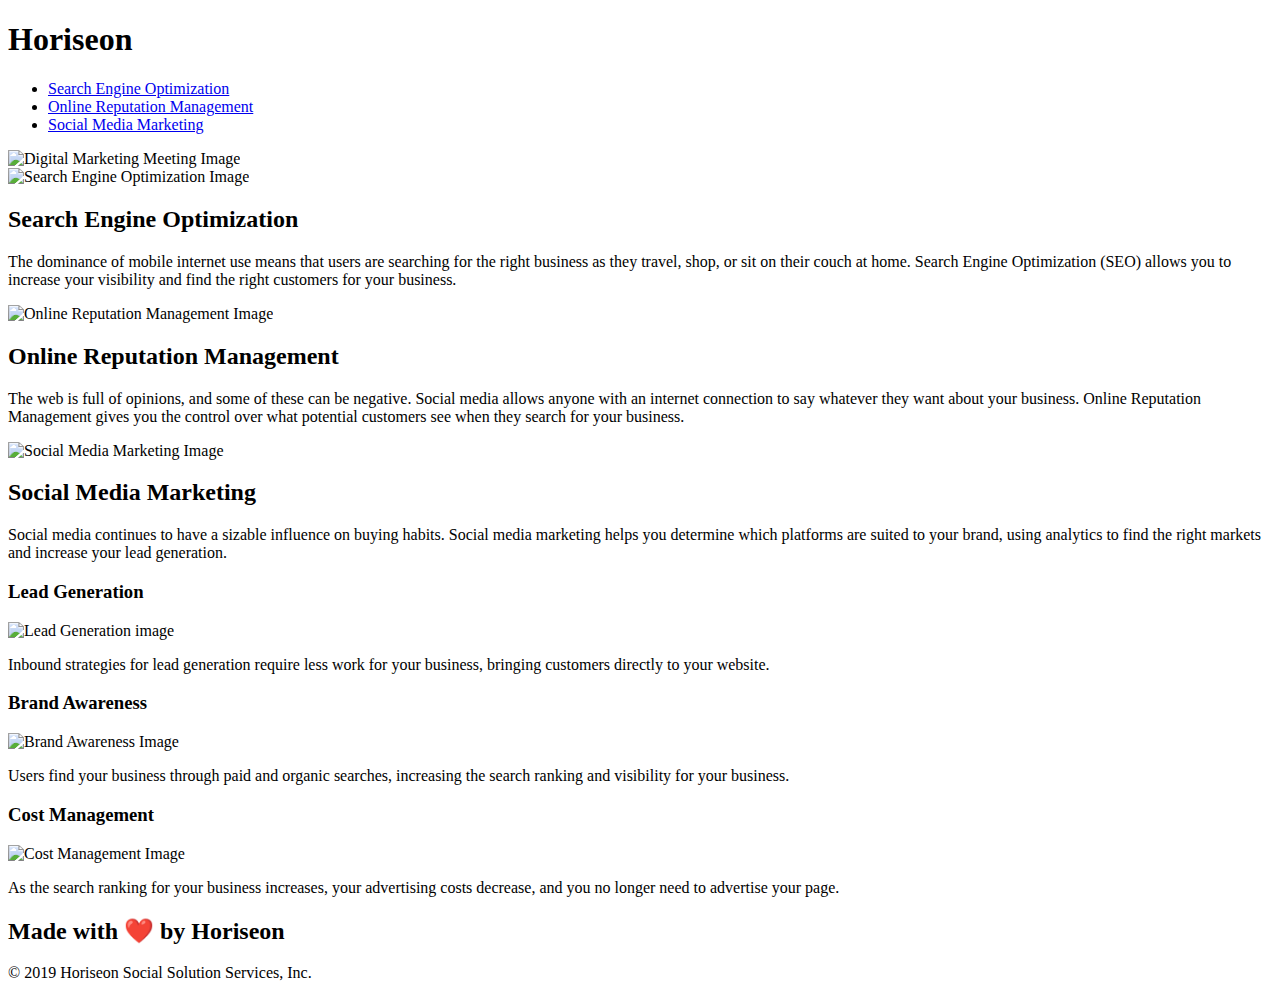
==== Develop/index.html @ 1f0ee045 "added additional notes to html file" ====
<!DOCTYPE html>
<html lang="en-us">

<head>
    <meta charset="UTF-8" />
    <link rel="stylesheet" href="./assets/css/style.css">
<!--changed title to provide easy identification and contextual information.-->
    <title>Horiseon Social Solution Services, Inc.</title>
</head>

<body>
<!--added the header tag as a semantic html element-->
    <header class="header">
        <h1>Hori<span class="seo">seo</span>n</h1>
        <div>
            <ul>
                <li>
                    <a href="#search-engine-optimization">Search Engine Optimization</a>
                </li>
                <li>
                    <a href="#online-reputation-management">Online Reputation Management</a>
                </li>
                <li>
                    <a href="#social-media-marketing">Social Media Marketing</a>
                </li>
            </ul>
        </div>
    </header>
<!--added the section tag as a semantic html element and an accessible alt attribute to the image-->
    <section>
        <img class="hero" src="./assets/images/digital-marketing-meeting.jpg" alt="Digital Marketing Meeting Image"></div>
    </section>
<!--added the main tag and section tags as a semantic html elements in addition to alt attributes to images for accessibility-->
    <main class="content">
        <section class="search-engine-optimization">
             <img class="float-left" src="./assets/images/search-engine-optimization.jpg" alt="Search Engine Optimization Image"/>
                <h2>Search Engine Optimization</h2>
                    <p>
                        The dominance of mobile internet use means that users are searching for the right business as they travel, shop, or sit on their couch at home. Search Engine Optimization (SEO) allows you to increase your visibility and find the right customers for your business.
                    </p>
        </section>
        <section id="online-reputation-management" class="online-reputation-management">
            <img class="float-right" src="./assets/images/online-reputation-management.jpg" alt="Online Reputation Management Image"/>
                <h2>Online Reputation Management</h2>
                    <p>
                        The web is full of opinions, and some of these can be negative. Social media allows anyone with an internet connection to say whatever they want about your business. Online Reputation Management gives you the control over what potential customers see when they search for your business.
                    </p>
        </section>
        <section id="social-media-marketing" class="social-media-marketing">
            <img class="float-left" src="./assets/images/social-media-marketing.jpg" alt="Social Media Marketing Image"/>
                <h2>Social Media Marketing</h2>
                    <p>
                        Social media continues to have a sizable influence on buying habits. Social media marketing helps you determine which platforms are suited to your brand, using analytics to find the right markets and increase your lead generation.
                    </p>
        </section>
</main>
<!--added the aside tag and section tags as semantic html elements to compliment this side bar in addition to alt attributes to images for accessibility-->
    <aside class="benefits">
        <section class="benefit-lead">
            <h3>Lead Generation</h3>
                <img src="./assets/images/lead-generation.png" alt="Lead Generation image" />
                    <p>
                        Inbound strategies for lead generation require less work for your business, bringing customers directly to your website.
                    </p>
        </section>
        <section class="benefit-brand">
            <h3>Brand Awareness</h3>
                <img src="./assets/images/brand-awareness.png" alt="Brand Awareness Image"/>
                    <p>
                        Users find your business through paid and organic searches, increasing the search ranking and visibility for your business.
                    </p>
        </section>
        <section class="benefit-cost">
            <h3>Cost Management</h3>
                <img src="./assets/images/cost-management.png" alt="Cost Management Image" />
                    <p>
                        As the search ranking for your business increases, your advertising costs decrease, and you no longer need to advertise your page.
                    </p>
        </section>
    </aside>
<!--added the footer tag as a semantic html element-->
    <footer class="footer">
        <h2>Made with ❤️️ by Horiseon</h2>
            <p>
                &copy; 2019 Horiseon Social Solution Services, Inc.
            </p>
    </footer>
</body>

</html>
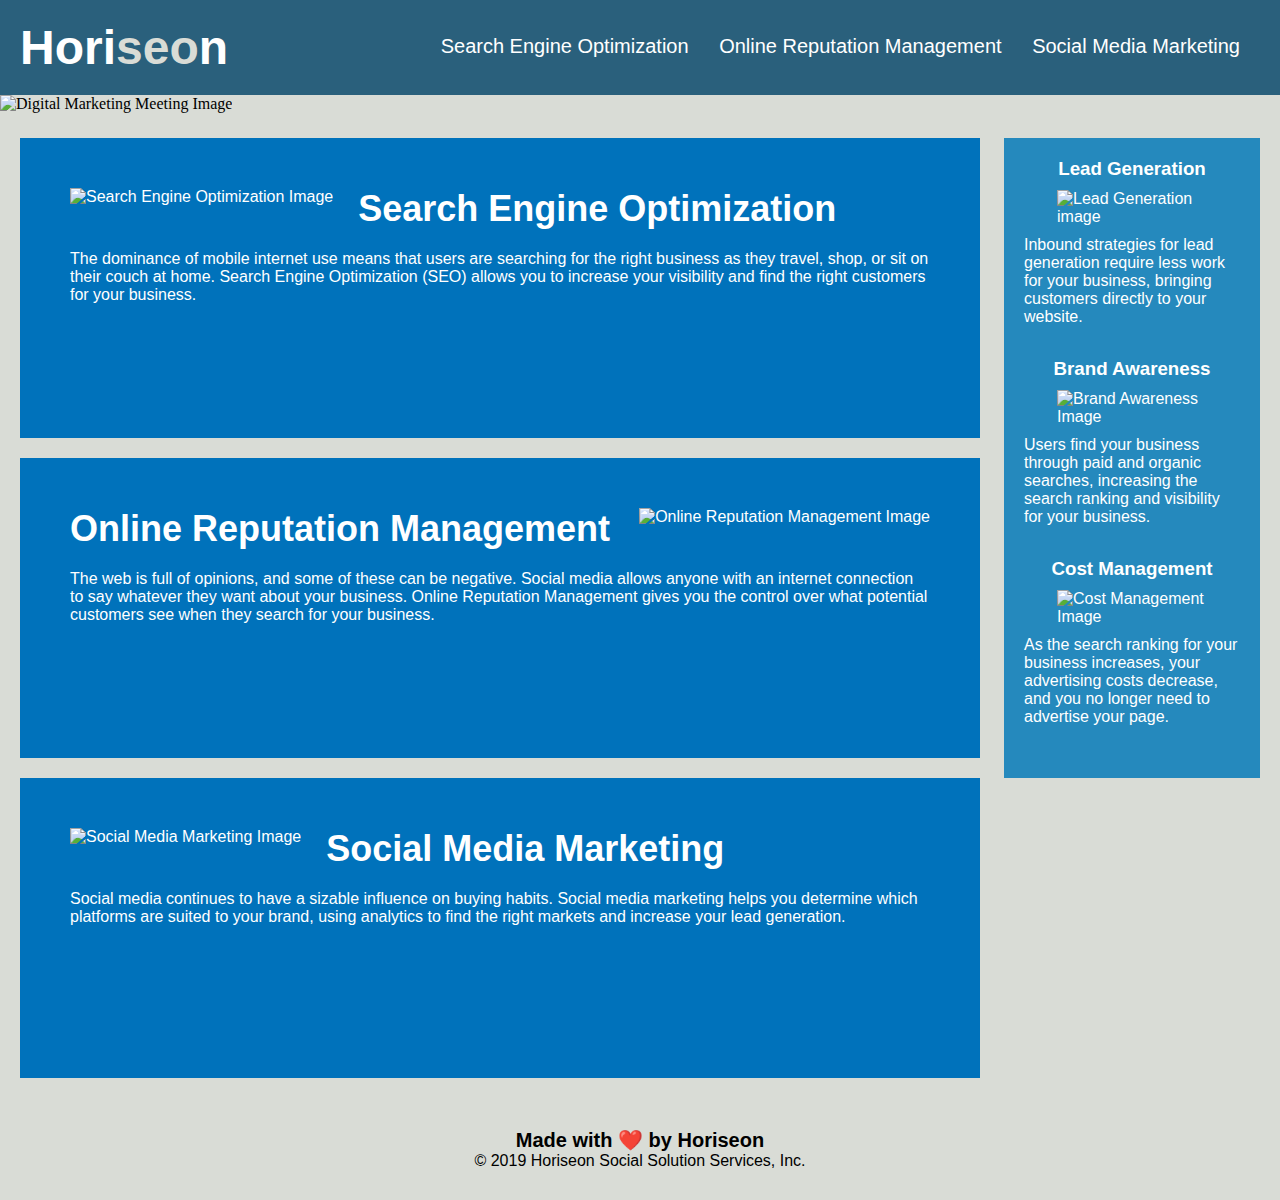
==== commit 6818aa1d: "refactored html structure and css styling" ====
--- a/Develop/index.html
+++ b/Develop/index.html
@@ -9,10 +9,11 @@
 </head>
 
 <body>
-<!--added the header tag as a semantic html element-->
-    <header class="header">
+<!--added the header and nav tags as semantic html elements. The nav tag is used to define the list of below navigation links-->
+<!--removed class attribute-->
+    <header>
         <h1>Hori<span class="seo">seo</span>n</h1>
-        <div>
+        <nav>
             <ul>
                 <li>
                     <a href="#search-engine-optimization">Search Engine Optimization</a>
@@ -24,29 +25,32 @@
                     <a href="#social-media-marketing">Social Media Marketing</a>
                 </li>
             </ul>
-        </div>
+        </nav>
     </header>
 <!--added the section tag as a semantic html element and an accessible alt attribute to the image-->
+<!--changed img class name to meeting-img to be easier to identify in css and understand which image we're referring to-->
     <section>
-        <img class="hero" src="./assets/images/digital-marketing-meeting.jpg" alt="Digital Marketing Meeting Image"></div>
+        <img class="meeting-img" src="./assets/images/digital-marketing-meeting.jpg" alt="Digital Marketing Meeting Image"></div>
     </section>
 <!--added the main tag and section tags as a semantic html elements in addition to alt attributes to images for accessibility-->
-    <main class="content">
-        <section class="search-engine-optimization">
+    <main>
+<!--section was renamed for grouping and condensing for css styling-->
+        <section class="services-section">
              <img class="float-left" src="./assets/images/search-engine-optimization.jpg" alt="Search Engine Optimization Image"/>
                 <h2>Search Engine Optimization</h2>
                     <p>
                         The dominance of mobile internet use means that users are searching for the right business as they travel, shop, or sit on their couch at home. Search Engine Optimization (SEO) allows you to increase your visibility and find the right customers for your business.
                     </p>
         </section>
-        <section id="online-reputation-management" class="online-reputation-management">
+<!--removed id attribute for the below two sections and kept the class attribute to group and condense css-->
+        <section class="services-section">
             <img class="float-right" src="./assets/images/online-reputation-management.jpg" alt="Online Reputation Management Image"/>
                 <h2>Online Reputation Management</h2>
                     <p>
                         The web is full of opinions, and some of these can be negative. Social media allows anyone with an internet connection to say whatever they want about your business. Online Reputation Management gives you the control over what potential customers see when they search for your business.
                     </p>
         </section>
-        <section id="social-media-marketing" class="social-media-marketing">
+        <section class="services-section">
             <img class="float-left" src="./assets/images/social-media-marketing.jpg" alt="Social Media Marketing Image"/>
                 <h2>Social Media Marketing</h2>
                     <p>
@@ -55,22 +59,23 @@
         </section>
 </main>
 <!--added the aside tag and section tags as semantic html elements to compliment this side bar in addition to alt attributes to images for accessibility-->
-    <aside class="benefits">
-        <section class="benefit-lead">
+    <aside>
+<!--section was renamed for grouping and condensing for css styling-->
+        <section class="benefits-section">
             <h3>Lead Generation</h3>
                 <img src="./assets/images/lead-generation.png" alt="Lead Generation image" />
                     <p>
                         Inbound strategies for lead generation require less work for your business, bringing customers directly to your website.
                     </p>
         </section>
-        <section class="benefit-brand">
+        <section class="benefits-section">
             <h3>Brand Awareness</h3>
                 <img src="./assets/images/brand-awareness.png" alt="Brand Awareness Image"/>
                     <p>
                         Users find your business through paid and organic searches, increasing the search ranking and visibility for your business.
                     </p>
         </section>
-        <section class="benefit-cost">
+        <section class="benefits-section">
             <h3>Cost Management</h3>
                 <img src="./assets/images/cost-management.png" alt="Cost Management Image" />
                     <p>
@@ -78,9 +83,9 @@
                     </p>
         </section>
     </aside>
-<!--added the footer tag as a semantic html element-->
-    <footer class="footer">
-        <h2>Made with ❤️️ by Horiseon</h2>
+<!--added the footer tag as a semantic html element and removed the class attribute-->
+    <footer>
+        <h3>Made with ❤️️ by Horiseon</h3>
             <p>
                 &copy; 2019 Horiseon Social Solution Services, Inc.
             </p>
--- a/Develop/assets/css/style.css
+++ b/Develop/assets/css/style.css
@@ -0,0 +1,144 @@
+/* No changes to the universal selector as it selects and targets every single element on the page. Sets the default properties. Styles whole page. */
+* {
+    box-sizing: border-box;
+    padding: 0;
+    margin: 0;
+}
+
+/* No changes to this tag selector as it ensures accessibility and readability to the page. Styles background and content.*/
+body {
+    background-color: #d9dcd6;
+}
+
+/* Changed header from a class selector to tag selector to be more efficient and and easier to maintain. */
+header {
+    padding: 20px;
+    font-family: 'Trebuchet MS', 'Lucida Sans Unicode', 'Lucida Grande', 'Lucida Sans', Arial, sans-serif;
+    background-color: #2a607c;
+    color: #ffffff;
+}
+
+h1 {
+    display: inline-block;
+    font-size: 48px;
+}
+
+/* Updated the below tag selector to include nav in place of div as I updated this element in the html file. */
+nav {
+    padding-top: 15px;
+    margin-right: 20px;
+    float: right;
+    font-family: 'Gill Sans', 'Gill Sans MT', Calibri, 'Trebuchet MS', sans-serif;
+    font-size: 20px;
+}
+
+/* Updated the ul and li tag selectors by removing the parent element to condense and add structure. */
+ul {
+    list-style-type: none;
+}
+
+li {
+    display: inline-block;
+    margin-left: 25px;
+}
+
+a {
+    color: #ffffff;
+    text-decoration: none;
+}
+
+p {
+    font-size: 16px;
+}
+
+/* header ends here. moved this class selector after the tag selectors so that all selectors are organized in a logistical way so the code is more efficient and easy to maintain. */
+.seo {
+    color: #d9dcd6;
+}
+
+/* changed class selector name to be easier to identify. Removed background URL as this is already in the html and not necessary here */
+.meeting-img {
+    height: 800px;
+    width: 100%;
+    margin-bottom: 25px;
+    background-size: cover;
+    background-position: center
+}
+
+/* main starts here (tag selector) */
+main {
+    width: 75%;
+    display: inline-block;
+    margin-left: 20px;
+}
+
+/* selectors were grouped and renamed for efficiency and condensing */
+.services-section {
+    margin-bottom: 20px;
+    padding: 50px;
+    height: 300px;
+    font-family: 'Gill Sans', 'Gill Sans MT', Calibri, 'Trebuchet MS', sans-serif;
+    background-color: #0072bb;
+    color: #ffffff;
+}
+
+.services-section img {
+    max-height: 200px;
+}
+
+.services-section h2 {
+    margin-bottom: 20px;
+    font-size: 36px;
+}
+
+.float-left {
+    float: left;
+    margin-right: 25px;
+}
+
+.float-right {
+    float: right;
+    margin-left: 25px;
+}
+/* main ends here. */
+
+/* aside starts here. */
+aside {
+    margin-right: 20px;
+    padding: 20px;
+    clear: both;
+    float: right;
+    width: 20%;
+    height: 100%;
+    font-family: 'Gill Sans', 'Gill Sans MT', Calibri, 'Trebuchet MS', sans-serif;
+    background-color: #2589bd;
+}
+
+/* selectors were grouped and renamed for efficiency and condensing */
+.benefits-section {
+    margin-bottom: 32px;
+    color: #ffffff;
+}
+
+.benefits-section h3 {
+    margin-bottom: 10px;
+    text-align: center;
+}
+
+.benefits-section img {
+    display: block;
+    margin: 10px auto;
+    max-width: 150px;
+}
+
+/* changed footer from a class selector to tag selector to be more efficient and and easier to maintain. */
+footer {
+    padding: 30px;
+    clear: both;
+    font-family: 'Trebuchet MS', 'Lucida Sans Unicode', 'Lucida Grande', 'Lucida Sans', Arial, sans-serif;
+    text-align: center;
+}
+
+footer h3 {
+    font-size: 20px;
+}
